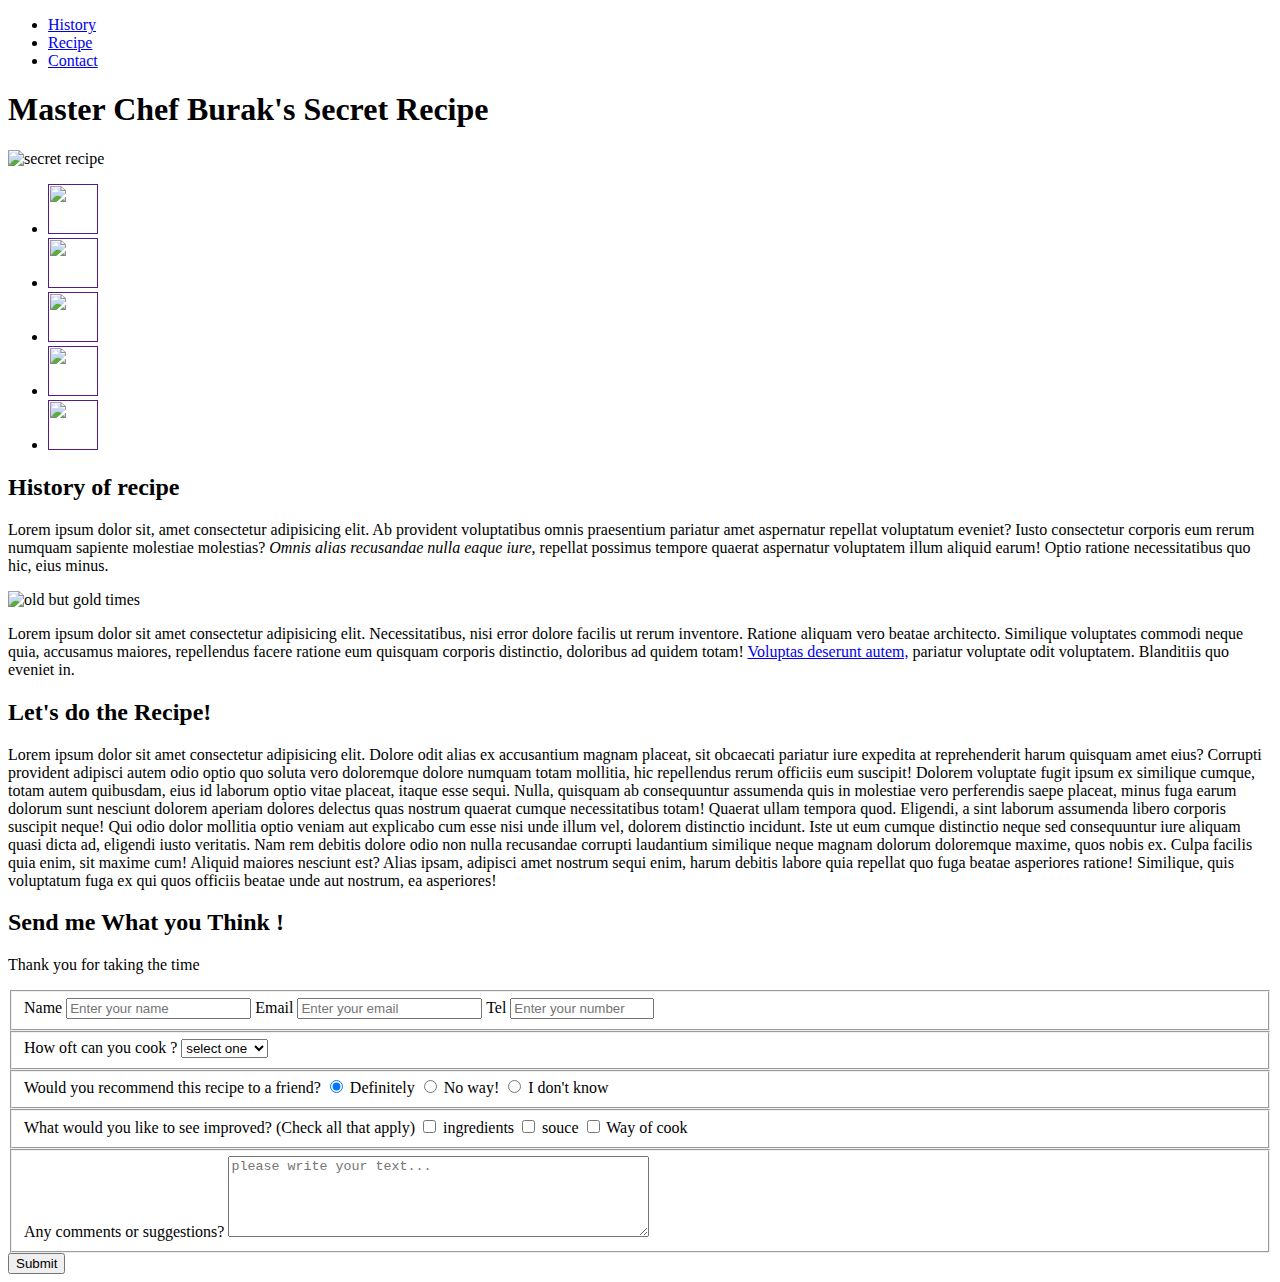
==== week4/index.html @ 4c751e87 "burak's secret recipe" ====
<!DOCTYPE html>
<html lang="en">
<head>
    <meta charset="UTF-8">
    <meta name="viewport" content="width=device-width, initial-scale=1.0">
    <title>Burak's Kitchen</title>
</head>
<body>
    <nav>
        <ul>
            <li><a href="#history">History</a></li>
            <li><a href="#recipe">Recipe</a></li>
            <li><a href="#contact">Contact</a></li>
        </ul>
    </nav>
    <h1>Master Chef Burak's Secret Recipe</h1>
    <img src="https://c8.alamy.com/comp/KM1R0J/top-secret-recipe-grunge-rubber-stamp-on-white-background-vector-illustration-KM1R0J.jpg" alt="secret recipe" width = "   300px" height="300px">
   
    <main>
        <aside>
            <ul>
               <li><a href=""><img src="https://static.toiimg.com/thumb/105555907.cms?width=573&height=430"  width="50px" height="50px"></a></li>
               <li><a href=""><img src="https://static.toiimg.com/thumb/105555907.cms?width=573&height=430"  width="50px" height="50px"></a></li>
               <li><a href=""><img src="https://static.toiimg.com/thumb/105555907.cms?width=573&height=430"  width="50px" height="50px"></a></li>
               <li><a href=""><img src="https://static.toiimg.com/thumb/105555907.cms?width=573&height=430"  width="50px" height="50px"></a></li>
               <li><a href=""><img src="https://static.toiimg.com/thumb/105555907.cms?width=573&height=430"  width="50px" height="50px"></a></li>
           </ul>
        </aside>
        <article>
            <section id="history">
                <h2>History of recipe</h2>
                <div><p>Lorem ipsum dolor sit, amet consectetur adipisicing elit. Ab provident voluptatibus omnis praesentium pariatur amet aspernatur repellat voluptatum eveniet? Iusto consectetur corporis eum rerum numquam sapiente molestiae molestias? <em>Omnis alias recusandae nulla eaque iure,</em> repellat possimus tempore quaerat aspernatur voluptatem illum aliquid earum! Optio ratione necessitatibus quo hic, eius minus.</p></div>
                <img src="https://knightstemplar.co/wp-content/uploads/2023/07/Medieval-Cook-1024x576.jpg" alt="old but gold times">
                <div><p>Lorem ipsum dolor sit amet consectetur adipisicing elit. Necessitatibus, nisi error dolore facilis ut rerum inventore. Ratione aliquam vero beatae architecto. Similique voluptates commodi neque quia, accusamus maiores, repellendus facere ratione eum quisquam corporis distinctio, doloribus ad quidem totam! <a href="https://www.google.com/" target="_blank">Voluptas deserunt autem,</a> pariatur voluptate odit voluptatem. Blanditiis quo eveniet in.</p></div>
            </section>
            <section id="recipe">
                <h2>Let's do the Recipe!</h2>
                <p>Lorem ipsum dolor sit amet consectetur adipisicing elit. Dolore odit alias ex accusantium magnam placeat, sit obcaecati pariatur iure expedita at reprehenderit harum quisquam amet eius? Corrupti provident adipisci autem odio optio quo soluta vero doloremque dolore numquam totam mollitia, hic repellendus rerum officiis eum suscipit! Dolorem voluptate fugit ipsum ex similique cumque, totam autem quibusdam, eius id laborum optio vitae placeat, itaque esse sequi. Nulla, quisquam ab consequuntur assumenda quis in molestiae vero perferendis saepe placeat, minus fuga earum dolorum sunt nesciunt dolorem aperiam dolores delectus quas nostrum quaerat cumque necessitatibus totam! Quaerat ullam tempora quod. Eligendi, a sint laborum assumenda libero corporis suscipit neque! Qui odio dolor mollitia optio veniam aut explicabo cum esse nisi unde illum vel, dolorem distinctio incidunt. Iste ut eum cumque distinctio neque sed consequuntur iure aliquam quasi dicta ad, eligendi iusto veritatis. Nam rem debitis dolore odio non nulla recusandae corrupti laudantium similique neque magnam dolorum doloremque maxime, quos nobis ex. Culpa facilis quia enim, sit maxime cum! Aliquid maiores nesciunt est? Alias ipsam, adipisci amet nostrum sequi enim, harum debitis labore quia repellat quo fuga beatae asperiores ratione! Similique, quis voluptatum fuga ex qui quos officiis beatae unde aut nostrum, ea asperiores!</p>
            </section>
        </article>
    </main>
    <footer>
        <h2 id="contact">Send me What you Think !</h2>
        <p id="description">Thank you for taking the time </p>
        <form method="post" action="" id="survey-form">
                <fieldset class="first" >
                  <label id="name-label" for="name">Name</label>
                  <input id="name" type="text" required placeholder="Enter your name" >
                  <label id="email-label" for="email">Email</label>
                  <input id="email" type="email" required placeholder="Enter your email" >
                  <label id="number-label" for="number">Tel</label>
                  <input id="number" type="number" pattern="[0-9]{10,13}" min="1000000000" max="9999999999999" placeholder="Enter your number" required >
                </fieldset>
                <fieldset class="second">
                  <lagend>How oft can you cook ? </lagend>
                  <select id="dropdown" >
                    <option value="">select one</option>
                    <option value="1">everyday</option>
                    <option value="2">sometimes</option>
                    <option value="3">other</option>
                  </select>
                </fieldset>
                <fieldset class="third">
                  <lagend>Would you recommend this recipe to a friend?</lagend>
                  <label>
                  <input type="radio" name="recommend" value="1" checked > Definitely </label>
                  <label>
                  <input type="radio" name="recommend" value="2"  > No way! </label>
                  <label>
                  <input type="radio" name="recommend" value="3"  > I don't know  </label>
                </fieldset>
                <fieldset class="fourth">
                  <lagend>What would you like to see improved? (Check all that apply)</lagend>
                   <input type="checkbox" id="hair" name="hair" value="hair">
                   <label for="hair"> ingredients</label>
                   <input type="checkbox" id="money" name="money" value="money">
                   <label for="money">  souce </label>
                   <input type="checkbox" id="gut" name="gut" value="gut">
                   <label for="gut">Way of cook</label>
                </fieldset>
                <fieldset class="fifth">
                  <lagend>Any comments or suggestions?</lagend>
                  <textarea id="textarea" type="textarea" rows="5" cols="50" placeholder="please write your text..."></textarea> 
                </fieldset>
                <button id="submit" type="submit">Submit</button>
         </form>

    </footer>


</body>
</html>
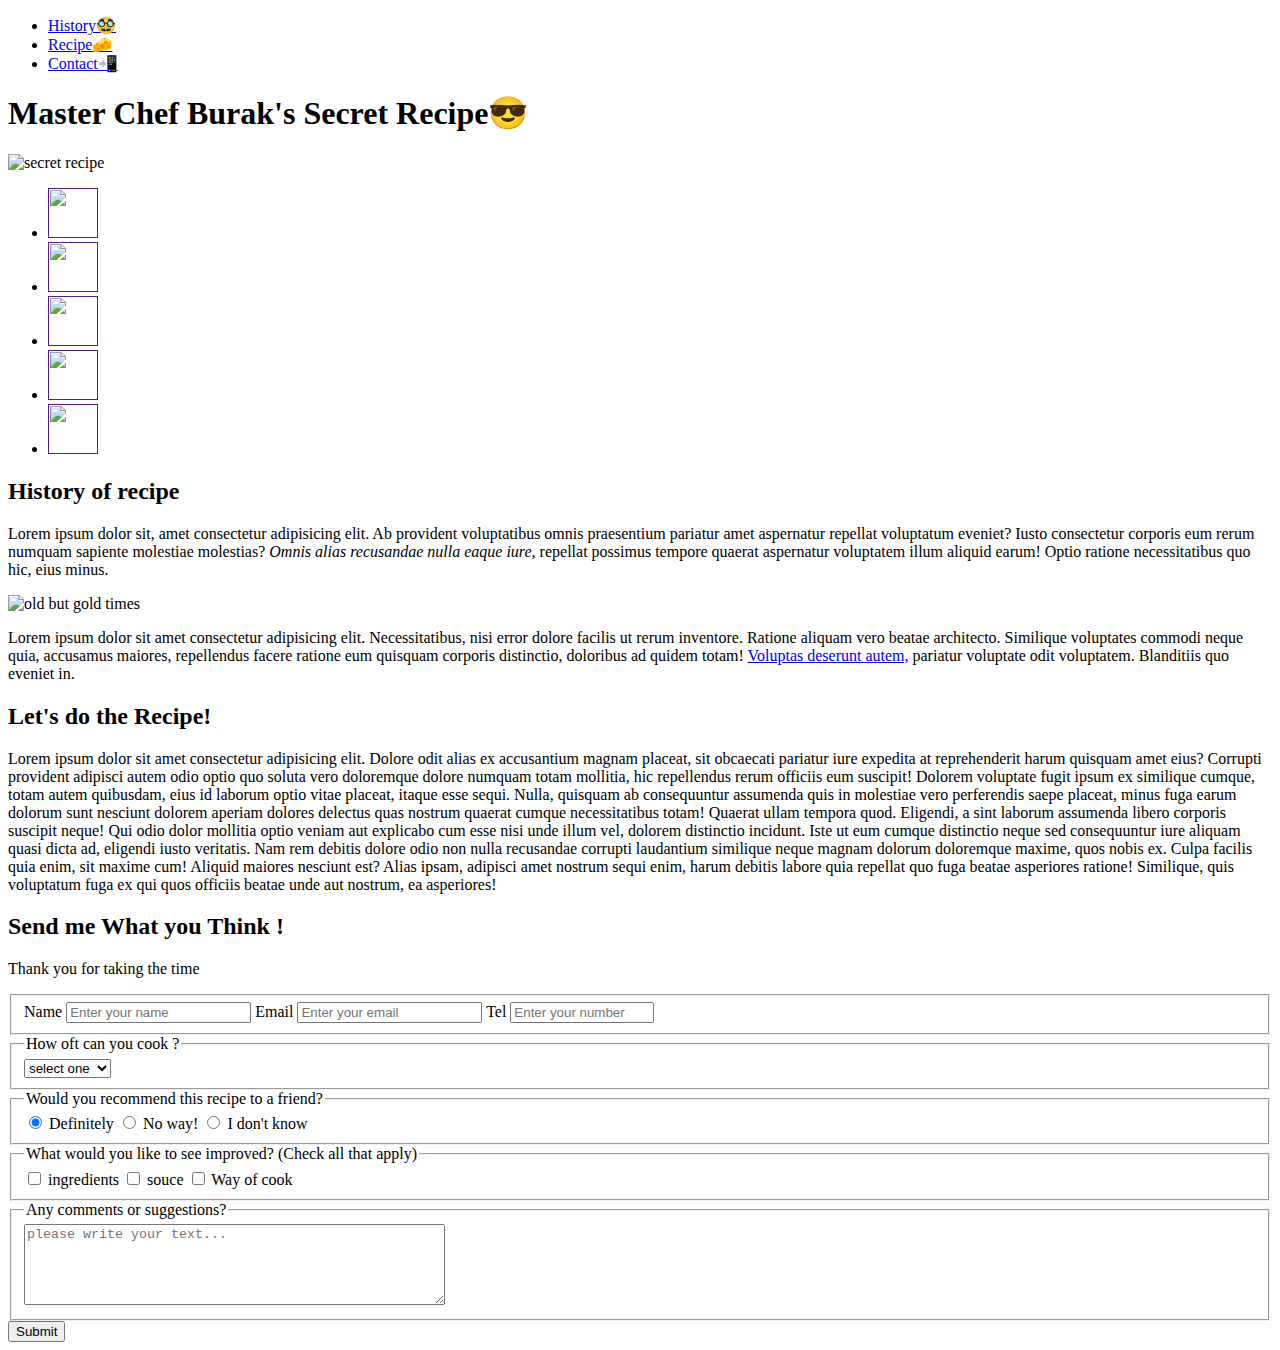
==== commit a844e366: "Add emoji" ====
--- a/week4/index.html
+++ b/week4/index.html
@@ -8,13 +8,13 @@
 <body>
     <nav>
         <ul>
-            <li><a href="#history">History</a></li>
-            <li><a href="#recipe">Recipe</a></li>
-            <li><a href="#contact">Contact</a></li>
+            <li><a href="#history">History🥸</a></li>
+            <li><a href="#recipe">Recipe🧀</a></li>
+            <li><a href="#contact">Contact📲</a></li>
         </ul>
     </nav>
-    <h1>Master Chef Burak's Secret Recipe</h1>
-    <img src="https://c8.alamy.com/comp/KM1R0J/top-secret-recipe-grunge-rubber-stamp-on-white-background-vector-illustration-KM1R0J.jpg" alt="secret recipe" width = "   300px" height="300px">
+    <h1>Master Chef Burak's Secret Recipe😎</h1>
+    <img src="https://c8.alamy.com/comp/KM1R0J/top-secret-recipe-grunge-rubber-stamp-on-white-background-vector-illustration-KM1R0J.jpg" alt="secret recipe" width = "300px" height="300px">
    
     <main>
         <aside>
@@ -52,7 +52,7 @@
                   <input id="number" type="number" pattern="[0-9]{10,13}" min="1000000000" max="9999999999999" placeholder="Enter your number" required >
                 </fieldset>
                 <fieldset class="second">
-                  <lagend>How oft can you cook ? </lagend>
+                  <legend>How oft can you cook ? </legend>
                   <select id="dropdown" >
                     <option value="">select one</option>
                     <option value="1">everyday</option>
@@ -61,7 +61,7 @@
                   </select>
                 </fieldset>
                 <fieldset class="third">
-                  <lagend>Would you recommend this recipe to a friend?</lagend>
+                  <legend>Would you recommend this recipe to a friend?</legend>
                   <label>
                   <input type="radio" name="recommend" value="1" checked > Definitely </label>
                   <label>
@@ -70,7 +70,7 @@
                   <input type="radio" name="recommend" value="3"  > I don't know  </label>
                 </fieldset>
                 <fieldset class="fourth">
-                  <lagend>What would you like to see improved? (Check all that apply)</lagend>
+                  <legend>What would you like to see improved? (Check all that apply)</legend>
                    <input type="checkbox" id="hair" name="hair" value="hair">
                    <label for="hair"> ingredients</label>
                    <input type="checkbox" id="money" name="money" value="money">
@@ -79,7 +79,7 @@
                    <label for="gut">Way of cook</label>
                 </fieldset>
                 <fieldset class="fifth">
-                  <lagend>Any comments or suggestions?</lagend>
+                  <legend>Any comments or suggestions?</legend>
                   <textarea id="textarea" type="textarea" rows="5" cols="50" placeholder="please write your text..."></textarea> 
                 </fieldset>
                 <button id="submit" type="submit">Submit</button>
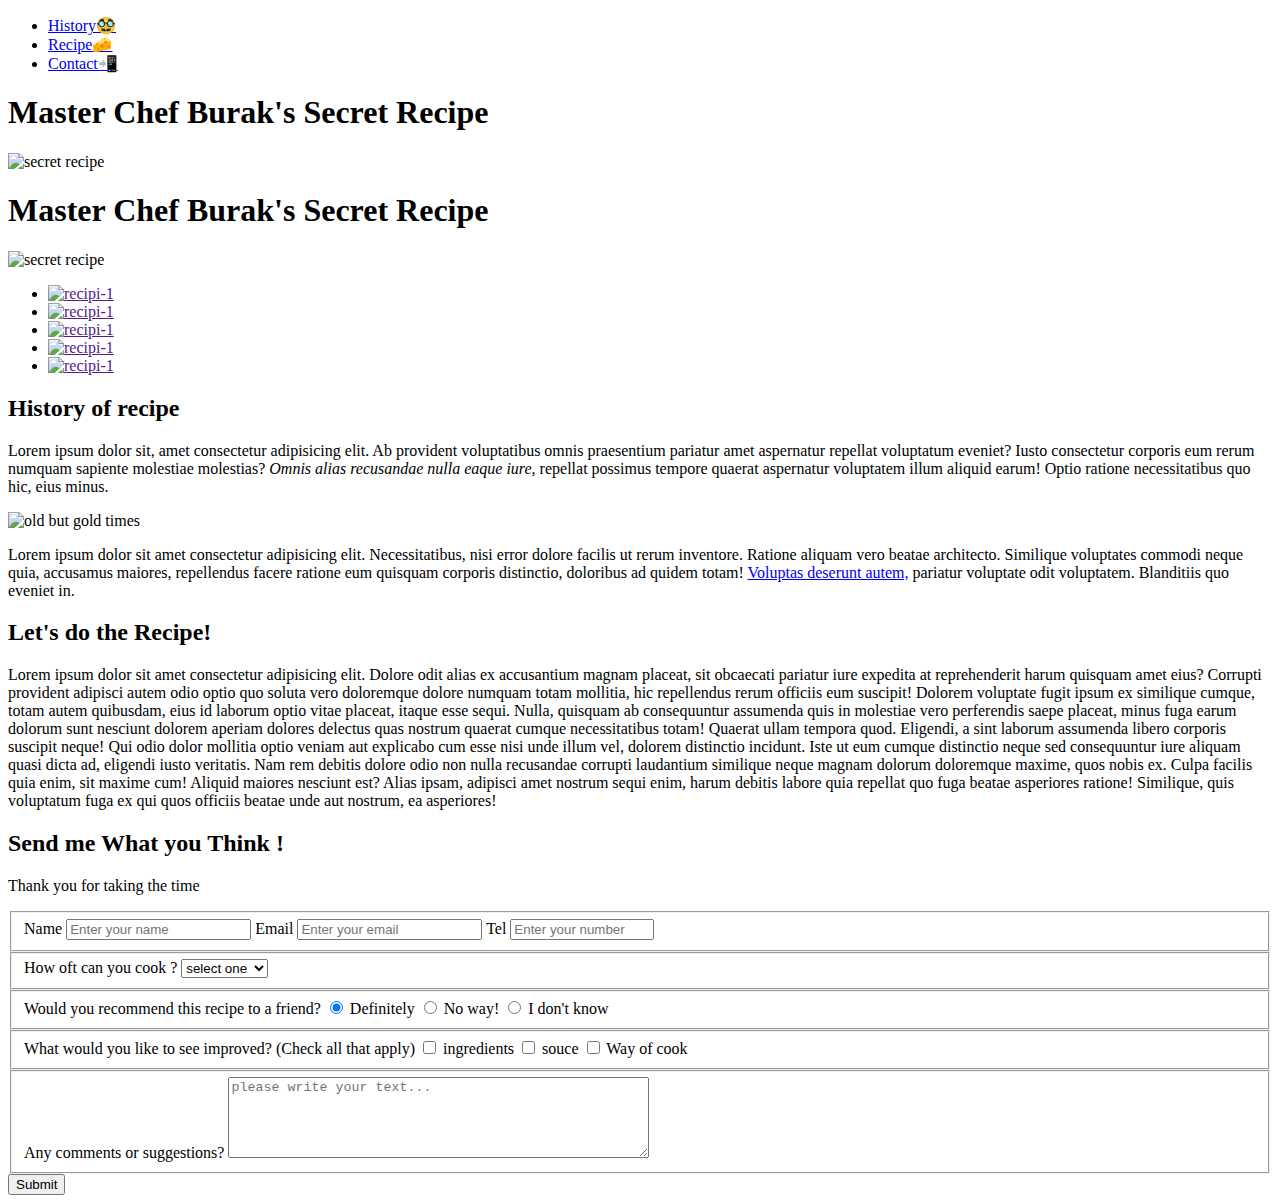
==== commit 751117d2: "new emogies" ====
--- a/week4/index.html
+++ b/week4/index.html
@@ -1,10 +1,12 @@
 <!DOCTYPE html>
 <html lang="en">
+
 <head>
     <meta charset="UTF-8">
     <meta name="viewport" content="width=device-width, initial-scale=1.0">
     <title>Burak's Kitchen</title>
 </head>
+
 <body>
     <nav>
         <ul>
@@ -13,29 +15,64 @@
             <li><a href="#contact">Contact📲</a></li>
         </ul>
     </nav>
-    <h1>Master Chef Burak's Secret Recipe😎</h1>
-    <img src="https://c8.alamy.com/comp/KM1R0J/top-secret-recipe-grunge-rubber-stamp-on-white-background-vector-illustration-KM1R0J.jpg" alt="secret recipe" width = "300px" height="300px">
+    <h1>Master Chef Burak's Secret Recipe</h1>
+    <img src="https://c8.alamy.com/comp/KM1R0J/top-secret-recipe-grunge-rubber-stamp-on-white-background-vector-illustration-KM1R0J.jpg" alt="secret recipe" width = "   300px" height="300px">
    
     <main>
+        <h1>Master Chef Burak's Secret Recipe</h1>
+        <img src="https://c8.alamy.com/comp/KM1R0J/top-secret-recipe-grunge-rubber-stamp-on-white-background-vector-illustration-KM1R0J.jpg"
+            alt="secret recipe" width="   300px" height="300px">
         <aside>
             <ul>
-               <li><a href=""><img src="https://static.toiimg.com/thumb/105555907.cms?width=573&height=430"  width="50px" height="50px"></a></li>
-               <li><a href=""><img src="https://static.toiimg.com/thumb/105555907.cms?width=573&height=430"  width="50px" height="50px"></a></li>
-               <li><a href=""><img src="https://static.toiimg.com/thumb/105555907.cms?width=573&height=430"  width="50px" height="50px"></a></li>
-               <li><a href=""><img src="https://static.toiimg.com/thumb/105555907.cms?width=573&height=430"  width="50px" height="50px"></a></li>
-               <li><a href=""><img src="https://static.toiimg.com/thumb/105555907.cms?width=573&height=430"  width="50px" height="50px"></a></li>
-           </ul>
+                <li><a href=""><img src="https://static.toiimg.com/thumb/105555907.cms?width=573&height=430"
+                            width="50px" height="50px" alt="recipi-1"></a></li>
+                <li><a href=""><img src="https://static.toiimg.com/thumb/105555907.cms?width=573&height=430"
+                            width="50px" height="50px" alt="recipi-1"></a></li>
+                <li><a href=""><img src="https://static.toiimg.com/thumb/105555907.cms?width=573&height=430"
+                            width="50px" height="50px" alt="recipi-1"></a></li>
+                <li><a href=""><img src="https://static.toiimg.com/thumb/105555907.cms?width=573&height=430"
+                            width="50px" height="50px" alt="recipi-1"></a></li>
+                <li><a href=""><img src="https://static.toiimg.com/thumb/105555907.cms?width=573&height=430"
+                            width="50px" height="50px" alt="recipi-1"></a></li>
+            </ul>
         </aside>
         <article>
             <section id="history">
                 <h2>History of recipe</h2>
-                <div><p>Lorem ipsum dolor sit, amet consectetur adipisicing elit. Ab provident voluptatibus omnis praesentium pariatur amet aspernatur repellat voluptatum eveniet? Iusto consectetur corporis eum rerum numquam sapiente molestiae molestias? <em>Omnis alias recusandae nulla eaque iure,</em> repellat possimus tempore quaerat aspernatur voluptatem illum aliquid earum! Optio ratione necessitatibus quo hic, eius minus.</p></div>
-                <img src="https://knightstemplar.co/wp-content/uploads/2023/07/Medieval-Cook-1024x576.jpg" alt="old but gold times">
-                <div><p>Lorem ipsum dolor sit amet consectetur adipisicing elit. Necessitatibus, nisi error dolore facilis ut rerum inventore. Ratione aliquam vero beatae architecto. Similique voluptates commodi neque quia, accusamus maiores, repellendus facere ratione eum quisquam corporis distinctio, doloribus ad quidem totam! <a href="https://www.google.com/" target="_blank">Voluptas deserunt autem,</a> pariatur voluptate odit voluptatem. Blanditiis quo eveniet in.</p></div>
+                <div>
+                    <p>Lorem ipsum dolor sit, amet consectetur adipisicing elit. Ab provident voluptatibus omnis
+                        praesentium pariatur amet aspernatur repellat voluptatum eveniet? Iusto consectetur corporis eum
+                        rerum numquam sapiente molestiae molestias? <em>Omnis alias recusandae nulla eaque iure,</em>
+                        repellat possimus tempore quaerat aspernatur voluptatem illum aliquid earum! Optio ratione
+                        necessitatibus quo hic, eius minus.</p>
+                </div>
+                <img src="https://knightstemplar.co/wp-content/uploads/2023/07/Medieval-Cook-1024x576.jpg"
+                    alt="old but gold times">
+                <div>
+                    <p>Lorem ipsum dolor sit amet consectetur adipisicing elit. Necessitatibus, nisi error dolore
+                        facilis ut rerum inventore. Ratione aliquam vero beatae architecto. Similique voluptates commodi
+                        neque quia, accusamus maiores, repellendus facere ratione eum quisquam corporis distinctio,
+                        doloribus ad quidem totam! <a href="https://www.google.com/" target="_blank">Voluptas deserunt
+                            autem,</a> pariatur voluptate odit voluptatem. Blanditiis quo eveniet in.</p>
+                </div>
             </section>
             <section id="recipe">
                 <h2>Let's do the Recipe!</h2>
-                <p>Lorem ipsum dolor sit amet consectetur adipisicing elit. Dolore odit alias ex accusantium magnam placeat, sit obcaecati pariatur iure expedita at reprehenderit harum quisquam amet eius? Corrupti provident adipisci autem odio optio quo soluta vero doloremque dolore numquam totam mollitia, hic repellendus rerum officiis eum suscipit! Dolorem voluptate fugit ipsum ex similique cumque, totam autem quibusdam, eius id laborum optio vitae placeat, itaque esse sequi. Nulla, quisquam ab consequuntur assumenda quis in molestiae vero perferendis saepe placeat, minus fuga earum dolorum sunt nesciunt dolorem aperiam dolores delectus quas nostrum quaerat cumque necessitatibus totam! Quaerat ullam tempora quod. Eligendi, a sint laborum assumenda libero corporis suscipit neque! Qui odio dolor mollitia optio veniam aut explicabo cum esse nisi unde illum vel, dolorem distinctio incidunt. Iste ut eum cumque distinctio neque sed consequuntur iure aliquam quasi dicta ad, eligendi iusto veritatis. Nam rem debitis dolore odio non nulla recusandae corrupti laudantium similique neque magnam dolorum doloremque maxime, quos nobis ex. Culpa facilis quia enim, sit maxime cum! Aliquid maiores nesciunt est? Alias ipsam, adipisci amet nostrum sequi enim, harum debitis labore quia repellat quo fuga beatae asperiores ratione! Similique, quis voluptatum fuga ex qui quos officiis beatae unde aut nostrum, ea asperiores!</p>
+                <p>Lorem ipsum dolor sit amet consectetur adipisicing elit. Dolore odit alias ex accusantium magnam
+                    placeat, sit obcaecati pariatur iure expedita at reprehenderit harum quisquam amet eius? Corrupti
+                    provident adipisci autem odio optio quo soluta vero doloremque dolore numquam totam mollitia, hic
+                    repellendus rerum officiis eum suscipit! Dolorem voluptate fugit ipsum ex similique cumque, totam
+                    autem quibusdam, eius id laborum optio vitae placeat, itaque esse sequi. Nulla, quisquam ab
+                    consequuntur assumenda quis in molestiae vero perferendis saepe placeat, minus fuga earum dolorum
+                    sunt nesciunt dolorem aperiam dolores delectus quas nostrum quaerat cumque necessitatibus totam!
+                    Quaerat ullam tempora quod. Eligendi, a sint laborum assumenda libero corporis suscipit neque! Qui
+                    odio dolor mollitia optio veniam aut explicabo cum esse nisi unde illum vel, dolorem distinctio
+                    incidunt. Iste ut eum cumque distinctio neque sed consequuntur iure aliquam quasi dicta ad, eligendi
+                    iusto veritatis. Nam rem debitis dolore odio non nulla recusandae corrupti laudantium similique
+                    neque magnam dolorum doloremque maxime, quos nobis ex. Culpa facilis quia enim, sit maxime cum!
+                    Aliquid maiores nesciunt est? Alias ipsam, adipisci amet nostrum sequi enim, harum debitis labore
+                    quia repellat quo fuga beatae asperiores ratione! Similique, quis voluptatum fuga ex qui quos
+                    officiis beatae unde aut nostrum, ea asperiores!</p>
             </section>
         </article>
     </main>
@@ -52,7 +89,7 @@
                   <input id="number" type="number" pattern="[0-9]{10,13}" min="1000000000" max="9999999999999" placeholder="Enter your number" required >
                 </fieldset>
                 <fieldset class="second">
-                  <legend>How oft can you cook ? </legend>
+                  <lagend>How oft can you cook ? </lagend>
                   <select id="dropdown" >
                     <option value="">select one</option>
                     <option value="1">everyday</option>
@@ -61,7 +98,7 @@
                   </select>
                 </fieldset>
                 <fieldset class="third">
-                  <legend>Would you recommend this recipe to a friend?</legend>
+                  <lagend>Would you recommend this recipe to a friend?</lagend>
                   <label>
                   <input type="radio" name="recommend" value="1" checked > Definitely </label>
                   <label>
@@ -70,7 +107,7 @@
                   <input type="radio" name="recommend" value="3"  > I don't know  </label>
                 </fieldset>
                 <fieldset class="fourth">
-                  <legend>What would you like to see improved? (Check all that apply)</legend>
+                  <lagend>What would you like to see improved? (Check all that apply)</lagend>
                    <input type="checkbox" id="hair" name="hair" value="hair">
                    <label for="hair"> ingredients</label>
                    <input type="checkbox" id="money" name="money" value="money">
@@ -79,14 +116,13 @@
                    <label for="gut">Way of cook</label>
                 </fieldset>
                 <fieldset class="fifth">
-                  <legend>Any comments or suggestions?</legend>
+                  <lagend>Any comments or suggestions?</lagend>
                   <textarea id="textarea" type="textarea" rows="5" cols="50" placeholder="please write your text..."></textarea> 
                 </fieldset>
                 <button id="submit" type="submit">Submit</button>
          </form>
 
     </footer>
+</body>
 
-
-</body>
 </html>
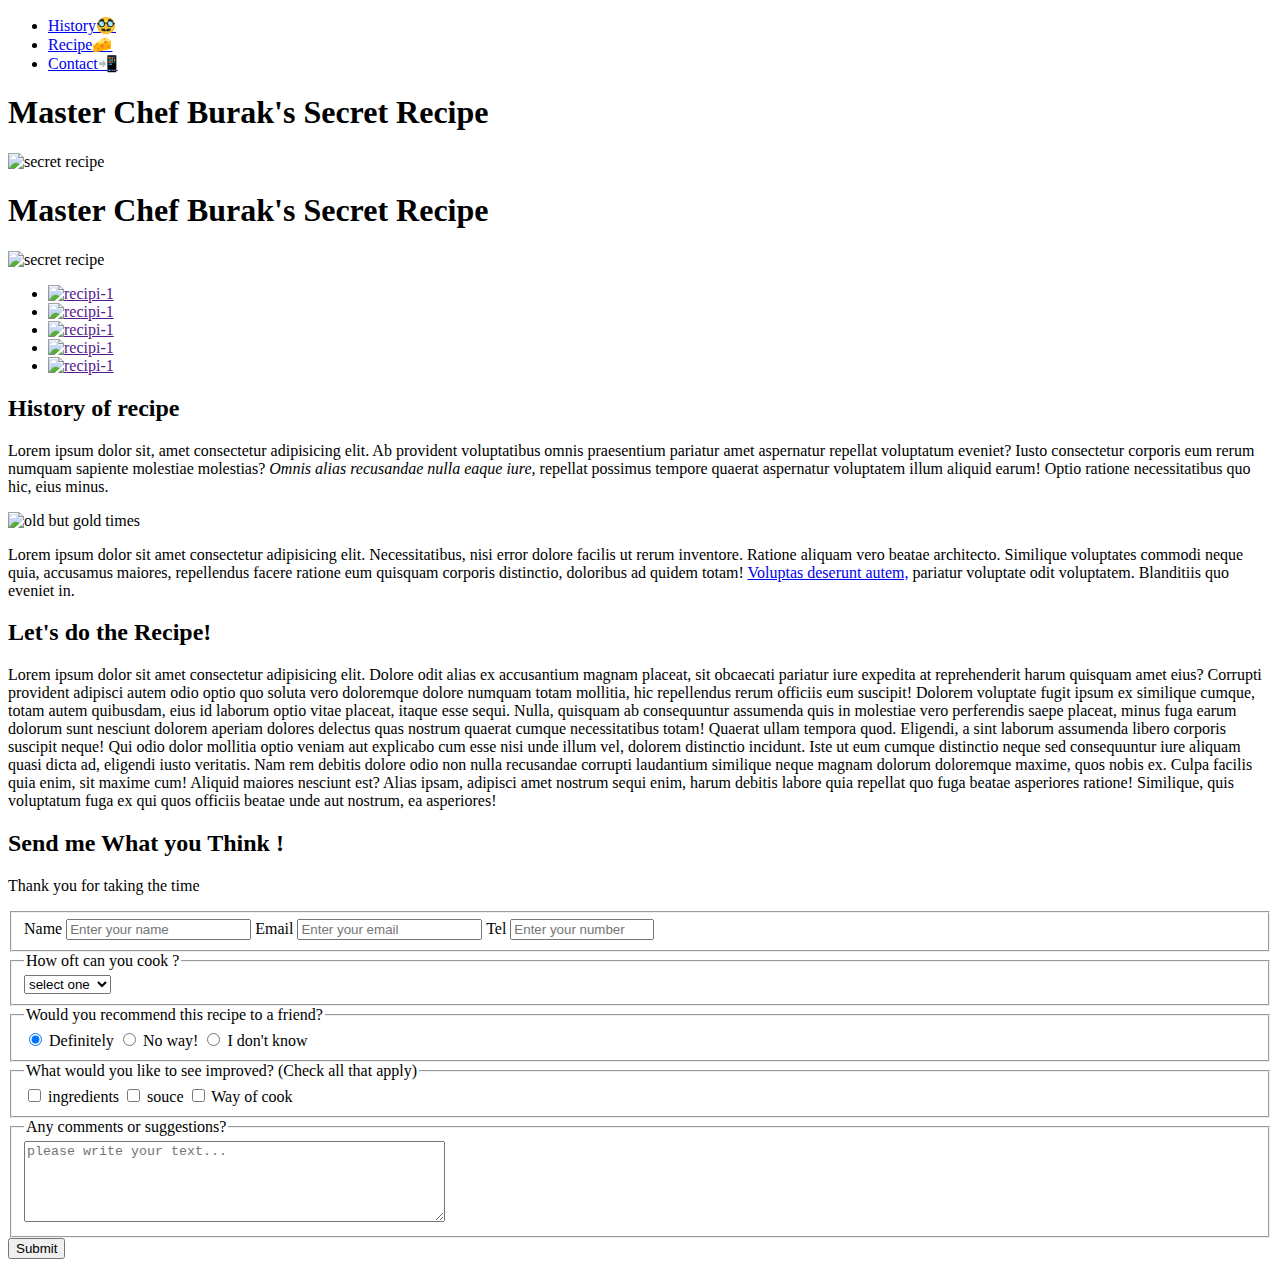
==== commit 843f74fe: "legend" ====
--- a/week4/index.html
+++ b/week4/index.html
@@ -89,7 +89,7 @@
                   <input id="number" type="number" pattern="[0-9]{10,13}" min="1000000000" max="9999999999999" placeholder="Enter your number" required >
                 </fieldset>
                 <fieldset class="second">
-                  <lagend>How oft can you cook ? </lagend>
+                  <legend>How oft can you cook ? </legend>
                   <select id="dropdown" >
                     <option value="">select one</option>
                     <option value="1">everyday</option>
@@ -98,7 +98,7 @@
                   </select>
                 </fieldset>
                 <fieldset class="third">
-                  <lagend>Would you recommend this recipe to a friend?</lagend>
+                  <legend>Would you recommend this recipe to a friend?</legend>
                   <label>
                   <input type="radio" name="recommend" value="1" checked > Definitely </label>
                   <label>
@@ -107,7 +107,7 @@
                   <input type="radio" name="recommend" value="3"  > I don't know  </label>
                 </fieldset>
                 <fieldset class="fourth">
-                  <lagend>What would you like to see improved? (Check all that apply)</lagend>
+                  <legend>What would you like to see improved? (Check all that apply)</legend>
                    <input type="checkbox" id="hair" name="hair" value="hair">
                    <label for="hair"> ingredients</label>
                    <input type="checkbox" id="money" name="money" value="money">
@@ -116,7 +116,7 @@
                    <label for="gut">Way of cook</label>
                 </fieldset>
                 <fieldset class="fifth">
-                  <lagend>Any comments or suggestions?</lagend>
+                  <legend>Any comments or suggestions?</legend>
                   <textarea id="textarea" type="textarea" rows="5" cols="50" placeholder="please write your text..."></textarea> 
                 </fieldset>
                 <button id="submit" type="submit">Submit</button>
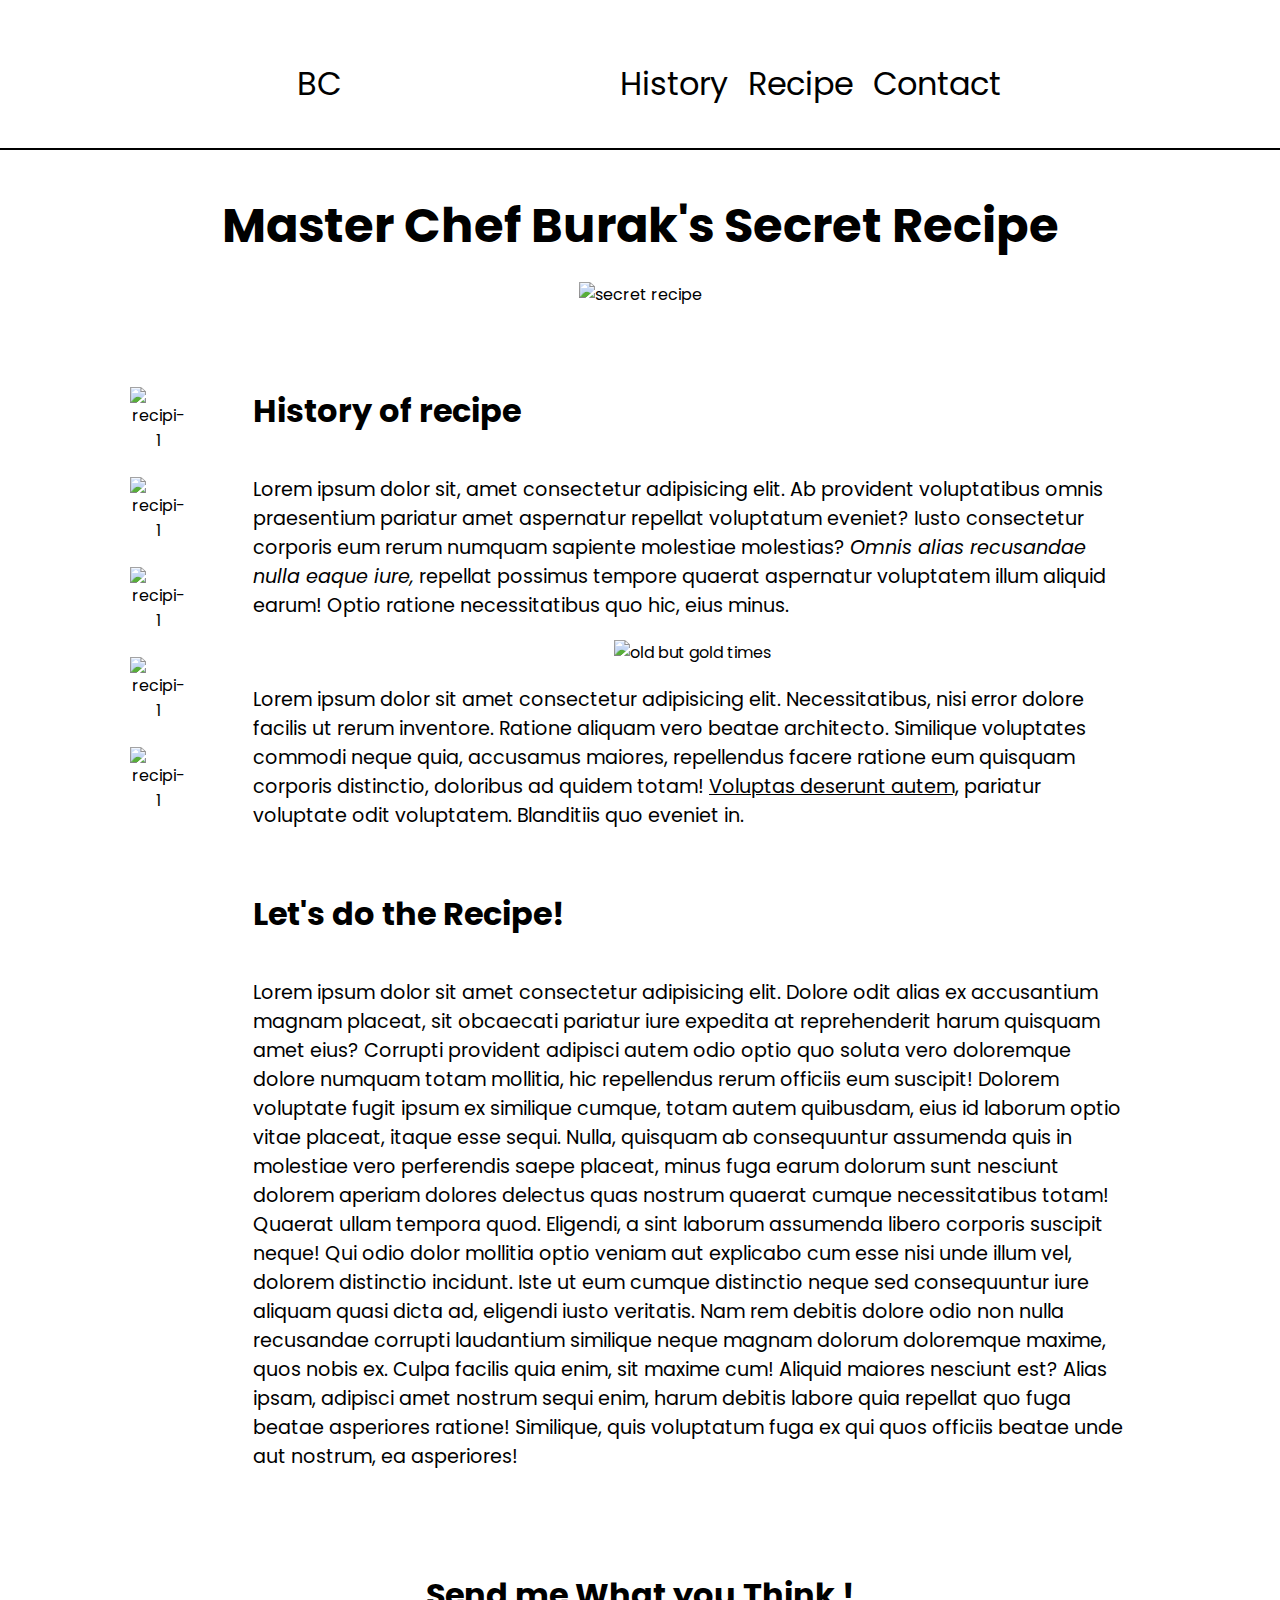
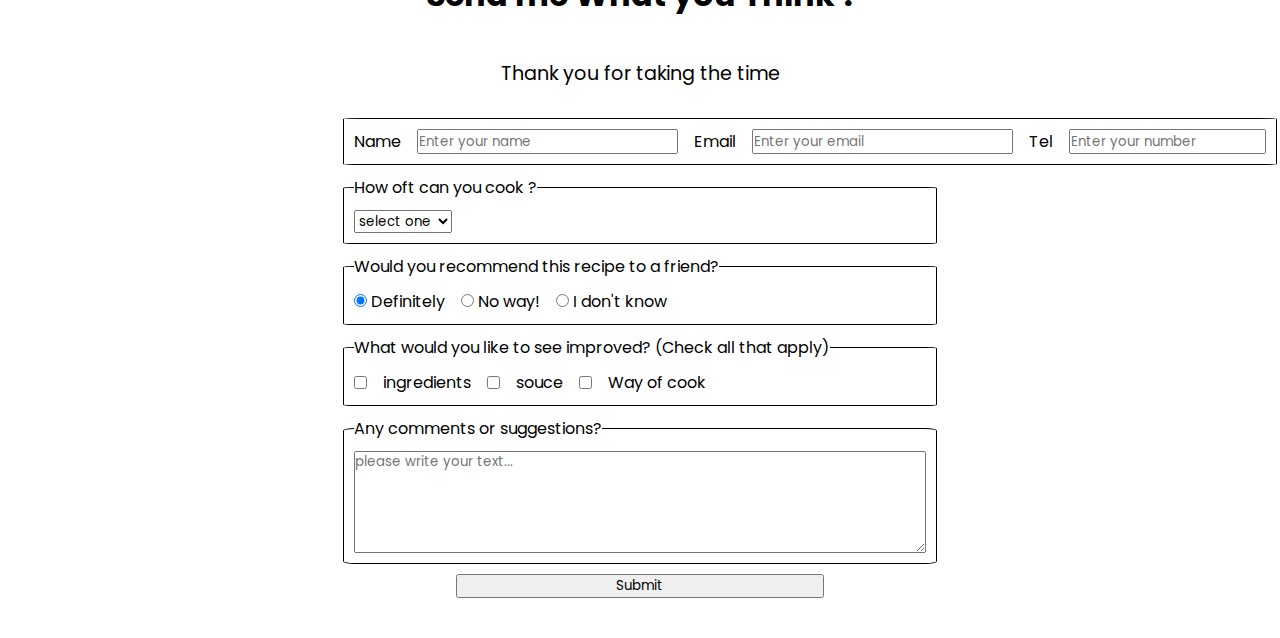
==== commit f8931fee: "style sheet" ====
--- a/week4/index.html
+++ b/week4/index.html
@@ -5,122 +5,131 @@
     <meta charset="UTF-8">
     <meta name="viewport" content="width=device-width, initial-scale=1.0">
     <title>Burak's Kitchen</title>
+    <link rel="preconnect" href="https://fonts.googleapis.com">
+<link rel="preconnect" href="https://fonts.gstatic.com" crossorigin>
+<link href="https://fonts.googleapis.com/css2?family=Poppins:ital,wght@0,100;0,200;0,300;0,400;0,500;0,600;0,700;0,800;0,900;1,100;1,200;1,300;1,400;1,500;1,600;1,700;1,800;1,900&display=swap" rel="stylesheet">
+    <link rel="stylesheet" href="style.css">
 </head>
 
 <body>
-    <nav>
+    <nav class= "navigation">
+        <p class = "logo"> BC</p>
         <ul>
-            <li><a href="#history">History🥸</a></li>
-            <li><a href="#recipe">Recipe🧀</a></li>
-            <li><a href="#contact">Contact📲</a></li>
+            <li><a href="#history">History</a></li>
+            <li><a href="#recipe">Recipe</a></li>
+            <li><a href="#contact">Contact</a></li>
         </ul>
     </nav>
-    <h1>Master Chef Burak's Secret Recipe</h1>
-    <img src="https://c8.alamy.com/comp/KM1R0J/top-secret-recipe-grunge-rubber-stamp-on-white-background-vector-illustration-KM1R0J.jpg" alt="secret recipe" width = "   300px" height="300px">
-   
     <main>
-        <h1>Master Chef Burak's Secret Recipe</h1>
-        <img src="https://c8.alamy.com/comp/KM1R0J/top-secret-recipe-grunge-rubber-stamp-on-white-background-vector-illustration-KM1R0J.jpg"
-            alt="secret recipe" width="   300px" height="300px">
-        <aside>
-            <ul>
-                <li><a href=""><img src="https://static.toiimg.com/thumb/105555907.cms?width=573&height=430"
-                            width="50px" height="50px" alt="recipi-1"></a></li>
-                <li><a href=""><img src="https://static.toiimg.com/thumb/105555907.cms?width=573&height=430"
-                            width="50px" height="50px" alt="recipi-1"></a></li>
-                <li><a href=""><img src="https://static.toiimg.com/thumb/105555907.cms?width=573&height=430"
-                            width="50px" height="50px" alt="recipi-1"></a></li>
-                <li><a href=""><img src="https://static.toiimg.com/thumb/105555907.cms?width=573&height=430"
-                            width="50px" height="50px" alt="recipi-1"></a></li>
-                <li><a href=""><img src="https://static.toiimg.com/thumb/105555907.cms?width=573&height=430"
-                            width="50px" height="50px" alt="recipi-1"></a></li>
-            </ul>
-        </aside>
-        <article>
-            <section id="history">
-                <h2>History of recipe</h2>
-                <div>
-                    <p>Lorem ipsum dolor sit, amet consectetur adipisicing elit. Ab provident voluptatibus omnis
-                        praesentium pariatur amet aspernatur repellat voluptatum eveniet? Iusto consectetur corporis eum
-                        rerum numquam sapiente molestiae molestias? <em>Omnis alias recusandae nulla eaque iure,</em>
-                        repellat possimus tempore quaerat aspernatur voluptatem illum aliquid earum! Optio ratione
-                        necessitatibus quo hic, eius minus.</p>
-                </div>
-                <img src="https://knightstemplar.co/wp-content/uploads/2023/07/Medieval-Cook-1024x576.jpg"
-                    alt="old but gold times">
-                <div>
-                    <p>Lorem ipsum dolor sit amet consectetur adipisicing elit. Necessitatibus, nisi error dolore
-                        facilis ut rerum inventore. Ratione aliquam vero beatae architecto. Similique voluptates commodi
-                        neque quia, accusamus maiores, repellendus facere ratione eum quisquam corporis distinctio,
-                        doloribus ad quidem totam! <a href="https://www.google.com/" target="_blank">Voluptas deserunt
-                            autem,</a> pariatur voluptate odit voluptatem. Blanditiis quo eveniet in.</p>
-                </div>
+        <section id="section-1">
+            <h1>Master Chef Burak's Secret Recipe</h1>
+            <img class= "profile-pic" src="https://c8.alamy.com/comp/KM1R0J/top-secret-recipe-grunge-rubber-stamp-on-white-background-vector-illustration-KM1R0J.jpg"
+                alt="secret recipe" width="   300px" height="300px">
+        </section>
+        <section id="section-2">
+            <aside>
+                <ul class = "recipe-list">
+                    <li><a href=""><img src="https://static.toiimg.com/thumb/105555907.cms?width=573&height=430"
+                                width="50px" height="50px" alt="recipi-1"></a></li>
+                    <li><a href=""><img src="https://static.toiimg.com/thumb/105555907.cms?width=573&height=430"
+                                width="50px" height="50px" alt="recipi-1"></a></li>
+                    <li><a href=""><img src="https://static.toiimg.com/thumb/105555907.cms?width=573&height=430"
+                                width="50px" height="50px" alt="recipi-1"></a></li>
+                    <li><a href=""><img src="https://static.toiimg.com/thumb/105555907.cms?width=573&height=430"
+                                width="50px" height="50px" alt="recipi-1"></a></li>
+                    <li><a href=""><img src="https://static.toiimg.com/thumb/105555907.cms?width=573&height=430"
+                                width="50px" height="50px" alt="recipi-1"></a></li>
+                </ul>
+            </aside>
+            <article>
+                <section id="history">
+                    <h2>History of recipe</h2>
+                    <div>
+                        <p>Lorem ipsum dolor sit, amet consectetur adipisicing elit. Ab provident voluptatibus omnis
+                            praesentium pariatur amet aspernatur repellat voluptatum eveniet? Iusto consectetur corporis eum
+                            rerum numquam sapiente molestiae molestias? <em>Omnis alias recusandae nulla eaque iure,</em>
+                            repellat possimus tempore quaerat aspernatur voluptatem illum aliquid earum! Optio ratione
+                            necessitatibus quo hic, eius minus.</p>
+                    </div>
+                    <img src="https://knightstemplar.co/wp-content/uploads/2023/07/Medieval-Cook-1024x576.jpg"
+                        alt="old but gold times">
+                    <div>
+                        <p>Lorem ipsum dolor sit amet consectetur adipisicing elit. Necessitatibus, nisi error dolore
+                            facilis ut rerum inventore. Ratione aliquam vero beatae architecto. Similique voluptates commodi
+                            neque quia, accusamus maiores, repellendus facere ratione eum quisquam corporis distinctio,
+                            doloribus ad quidem totam! <a href="https://www.google.com/" target="_blank">Voluptas deserunt
+                                autem,</a> pariatur voluptate odit voluptatem. Blanditiis quo eveniet in.</p>
+                    </div>
+                </section>
+                <section id="recipe">
+                    <h2>Let's do the Recipe!</h2>
+                    <p>Lorem ipsum dolor sit amet consectetur adipisicing elit. Dolore odit alias ex accusantium magnam
+                        placeat, sit obcaecati pariatur iure expedita at reprehenderit harum quisquam amet eius? Corrupti
+                        provident adipisci autem odio optio quo soluta vero doloremque dolore numquam totam mollitia, hic
+                        repellendus rerum officiis eum suscipit! Dolorem voluptate fugit ipsum ex similique cumque, totam
+                        autem quibusdam, eius id laborum optio vitae placeat, itaque esse sequi. Nulla, quisquam ab
+                        consequuntur assumenda quis in molestiae vero perferendis saepe placeat, minus fuga earum dolorum
+                        sunt nesciunt dolorem aperiam dolores delectus quas nostrum quaerat cumque necessitatibus totam!
+                        Quaerat ullam tempora quod. Eligendi, a sint laborum assumenda libero corporis suscipit neque! Qui
+                        odio dolor mollitia optio veniam aut explicabo cum esse nisi unde illum vel, dolorem distinctio
+                        incidunt. Iste ut eum cumque distinctio neque sed consequuntur iure aliquam quasi dicta ad, eligendi
+                        iusto veritatis. Nam rem debitis dolore odio non nulla recusandae corrupti laudantium similique
+                        neque magnam dolorum doloremque maxime, quos nobis ex. Culpa facilis quia enim, sit maxime cum!
+                        Aliquid maiores nesciunt est? Alias ipsam, adipisci amet nostrum sequi enim, harum debitis labore
+                        quia repellat quo fuga beatae asperiores ratione! Similique, quis voluptatum fuga ex qui quos
+                        officiis beatae unde aut nostrum, ea asperiores!</p>
+                </section>
+            </article>
+         </section>
+         <section id ="section-form">
+            <h2 id="contact">Send me What you Think !</h2>
+            <p id="description">Thank you for taking the time </p>
+            <form method="post" action="" id="survey-form">
+                    <fieldset class="first" >
+                      <label id="name-label" for="name">Name</label>
+                      <input id="name" type="text" required placeholder="Enter your name" >
+                      <label id="email-label" for="email">Email</label>
+                      <input id="email" type="email" required placeholder="Enter your email" >
+                      <label id="number-label" for="number">Tel</label>
+                      <input id="number" type="number" pattern="[0-9]{10,13}" min="1000000000" max="9999999999999" placeholder="Enter your number" required >
+                    </fieldset>
+                    <fieldset class="second">
+                      <legend>How oft can you cook ? </legend>
+                      <select id="dropdown" >
+                        <option value="">select one</option>
+                        <option value="1">everyday</option>
+                        <option value="2">sometimes</option>
+                        <option value="3">other</option>
+                      </select>
+                    </fieldset>
+                    <fieldset class="third">
+                      <legend>Would you recommend this recipe to a friend?</legend>
+                      <label>
+                      <input type="radio" name="recommend" value="1" checked > Definitely </label>
+                      <label>
+                      <input type="radio" name="recommend" value="2"  > No way! </label>
+                      <label>
+                      <input type="radio" name="recommend" value="3"  > I don't know  </label>
+                    </fieldset>
+                    <fieldset class="fourth">
+                      <legend>What would you like to see improved? (Check all that apply)</legend>
+                       <input type="checkbox" id="hair" name="hair" value="hair">
+                       <label for="hair"> ingredients</label>
+                       <input type="checkbox" id="money" name="money" value="money">
+                       <label for="money">  souce </label>
+                       <input type="checkbox" id="gut" name="gut" value="gut">
+                       <label for="gut">Way of cook</label>
+                    </fieldset>
+                    <fieldset class="fifth">
+                      <legend>Any comments or suggestions?</legend>
+                      <textarea id="textarea" type="textarea" rows="5" cols="50" placeholder="please write your text..."></textarea> 
+                    </fieldset>
+                    <button id="submit" type="submit">Submit</button>
+             </form>
             </section>
-            <section id="recipe">
-                <h2>Let's do the Recipe!</h2>
-                <p>Lorem ipsum dolor sit amet consectetur adipisicing elit. Dolore odit alias ex accusantium magnam
-                    placeat, sit obcaecati pariatur iure expedita at reprehenderit harum quisquam amet eius? Corrupti
-                    provident adipisci autem odio optio quo soluta vero doloremque dolore numquam totam mollitia, hic
-                    repellendus rerum officiis eum suscipit! Dolorem voluptate fugit ipsum ex similique cumque, totam
-                    autem quibusdam, eius id laborum optio vitae placeat, itaque esse sequi. Nulla, quisquam ab
-                    consequuntur assumenda quis in molestiae vero perferendis saepe placeat, minus fuga earum dolorum
-                    sunt nesciunt dolorem aperiam dolores delectus quas nostrum quaerat cumque necessitatibus totam!
-                    Quaerat ullam tempora quod. Eligendi, a sint laborum assumenda libero corporis suscipit neque! Qui
-                    odio dolor mollitia optio veniam aut explicabo cum esse nisi unde illum vel, dolorem distinctio
-                    incidunt. Iste ut eum cumque distinctio neque sed consequuntur iure aliquam quasi dicta ad, eligendi
-                    iusto veritatis. Nam rem debitis dolore odio non nulla recusandae corrupti laudantium similique
-                    neque magnam dolorum doloremque maxime, quos nobis ex. Culpa facilis quia enim, sit maxime cum!
-                    Aliquid maiores nesciunt est? Alias ipsam, adipisci amet nostrum sequi enim, harum debitis labore
-                    quia repellat quo fuga beatae asperiores ratione! Similique, quis voluptatum fuga ex qui quos
-                    officiis beatae unde aut nostrum, ea asperiores!</p>
-            </section>
-        </article>
     </main>
     <footer>
-        <h2 id="contact">Send me What you Think !</h2>
-        <p id="description">Thank you for taking the time </p>
-        <form method="post" action="" id="survey-form">
-                <fieldset class="first" >
-                  <label id="name-label" for="name">Name</label>
-                  <input id="name" type="text" required placeholder="Enter your name" >
-                  <label id="email-label" for="email">Email</label>
-                  <input id="email" type="email" required placeholder="Enter your email" >
-                  <label id="number-label" for="number">Tel</label>
-                  <input id="number" type="number" pattern="[0-9]{10,13}" min="1000000000" max="9999999999999" placeholder="Enter your number" required >
-                </fieldset>
-                <fieldset class="second">
-                  <legend>How oft can you cook ? </legend>
-                  <select id="dropdown" >
-                    <option value="">select one</option>
-                    <option value="1">everyday</option>
-                    <option value="2">sometimes</option>
-                    <option value="3">other</option>
-                  </select>
-                </fieldset>
-                <fieldset class="third">
-                  <legend>Would you recommend this recipe to a friend?</legend>
-                  <label>
-                  <input type="radio" name="recommend" value="1" checked > Definitely </label>
-                  <label>
-                  <input type="radio" name="recommend" value="2"  > No way! </label>
-                  <label>
-                  <input type="radio" name="recommend" value="3"  > I don't know  </label>
-                </fieldset>
-                <fieldset class="fourth">
-                  <legend>What would you like to see improved? (Check all that apply)</legend>
-                   <input type="checkbox" id="hair" name="hair" value="hair">
-                   <label for="hair"> ingredients</label>
-                   <input type="checkbox" id="money" name="money" value="money">
-                   <label for="money">  souce </label>
-                   <input type="checkbox" id="gut" name="gut" value="gut">
-                   <label for="gut">Way of cook</label>
-                </fieldset>
-                <fieldset class="fifth">
-                  <legend>Any comments or suggestions?</legend>
-                  <textarea id="textarea" type="textarea" rows="5" cols="50" placeholder="please write your text..."></textarea> 
-                </fieldset>
-                <button id="submit" type="submit">Submit</button>
-         </form>
+ 
 
     </footer>
 </body>
--- a/week4/style.css
+++ b/week4/style.css
@@ -0,0 +1,162 @@
+* {
+    box-sizing: border-box;
+    margin: 0;
+    padding: 0;
+    font-family: "Poppins", sans-serif;
+
+}
+
+html {
+    scroll-behavior: smooth;
+  }
+
+a {
+    transition: all 300ms ease;
+    color: black;
+    
+}
+
+
+
+/* ------- navigation --------- */
+
+nav {
+    display: flex;
+    justify-content: space-evenly ;
+    align-items: center;
+    margin: 20px 0 20px 0;
+    padding: 20px;
+    font-size: 2rem;
+    border-bottom: 2px solid black;
+}
+
+.logo {
+    font-size: 2rem;
+}
+
+nav ul {
+    display: flex;
+    justify-content: space-between;
+    gap: 1rem;
+
+}
+
+ul {
+    list-style-type: none;
+}
+
+ul a {
+    text-decoration: none;
+    padding: 2px;
+  
+    
+}
+a:hover {
+    color: white;
+    background-color: black;
+    border-radius: 15%;
+}
+
+/* 
+----------- title ----------- */
+
+h1 {
+    font-size: 3rem;
+    text-align: center;
+    margin: 40px 0 20px 0;
+}
+
+main  {
+    width:80%;
+    margin: 20px auto;
+    text-align: center;
+}
+
+main .profile-pic {
+    width: 80%;
+    object-fit: fit;
+}
+
+
+section {
+    margin: 40px Auto;
+}
+
+
+#section-2 {
+    display: flex;
+    gap: 3rem;
+}
+
+
+.recipe-list img {
+    height: 150px;
+    width: 150px;
+    
+}
+
+.recipe-list {
+    display: flex;
+    flex-direction: column;
+    gap: 1.5rem;
+}
+
+h2 {
+    text-align: left;
+    margin: 20px;
+    font-size: 2rem;
+}
+
+section aside{
+    
+    margin-top: 40px; 
+}
+
+
+p {
+    font-size: 1.2rem;
+    text-align: left;
+    padding: 20px;
+}
+
+
+/* ------ form part --------- */
+
+#section-form {
+    text-align: left;
+}
+
+#contact, #description {
+    text-align: center;
+}
+
+
+#section-form form {
+    width: 60%;
+    margin: auto;
+}
+
+fieldset {
+    display: flex;
+    gap: 1rem;
+    text-decoration: none;
+    border: 1px solid black;
+    border-radius: 2%;
+    margin:10px;
+    padding: 10px;
+    
+}
+
+textarea {
+    width: 100%;
+    ;
+}
+
+
+#submit {
+    width: 60%;
+    height: 5%;
+    display: block;
+    margin: 10px auto;
+}
+  
